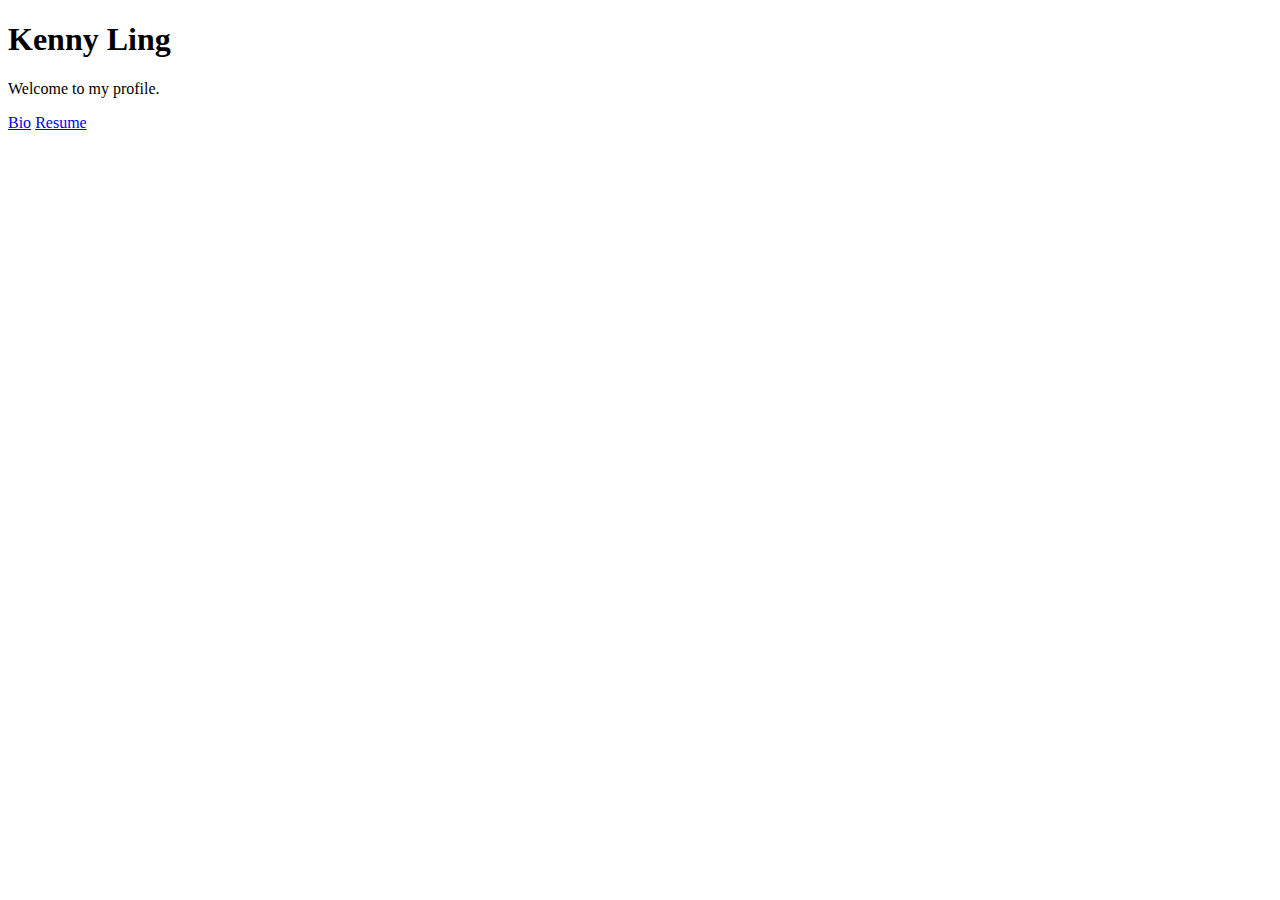
==== index.html @ 253e352a "Added HTML files." ====
<!DOCTYPE HTML>
<html>
<head>
	<link rel="stylesheet" type="text/css" href="style.css">
	<meta charset="UTF-8">
	<title>Kenny Ling</title>
</head>
<body>
	<h1>Kenny Ling</h1>
	<p>
		Welcome to my profile.
	</p>
	<p>
		<a href='bio.html'>Bio</a>
		<a href='resume.html'>Resume</a>
	</p>
</body>
</html>
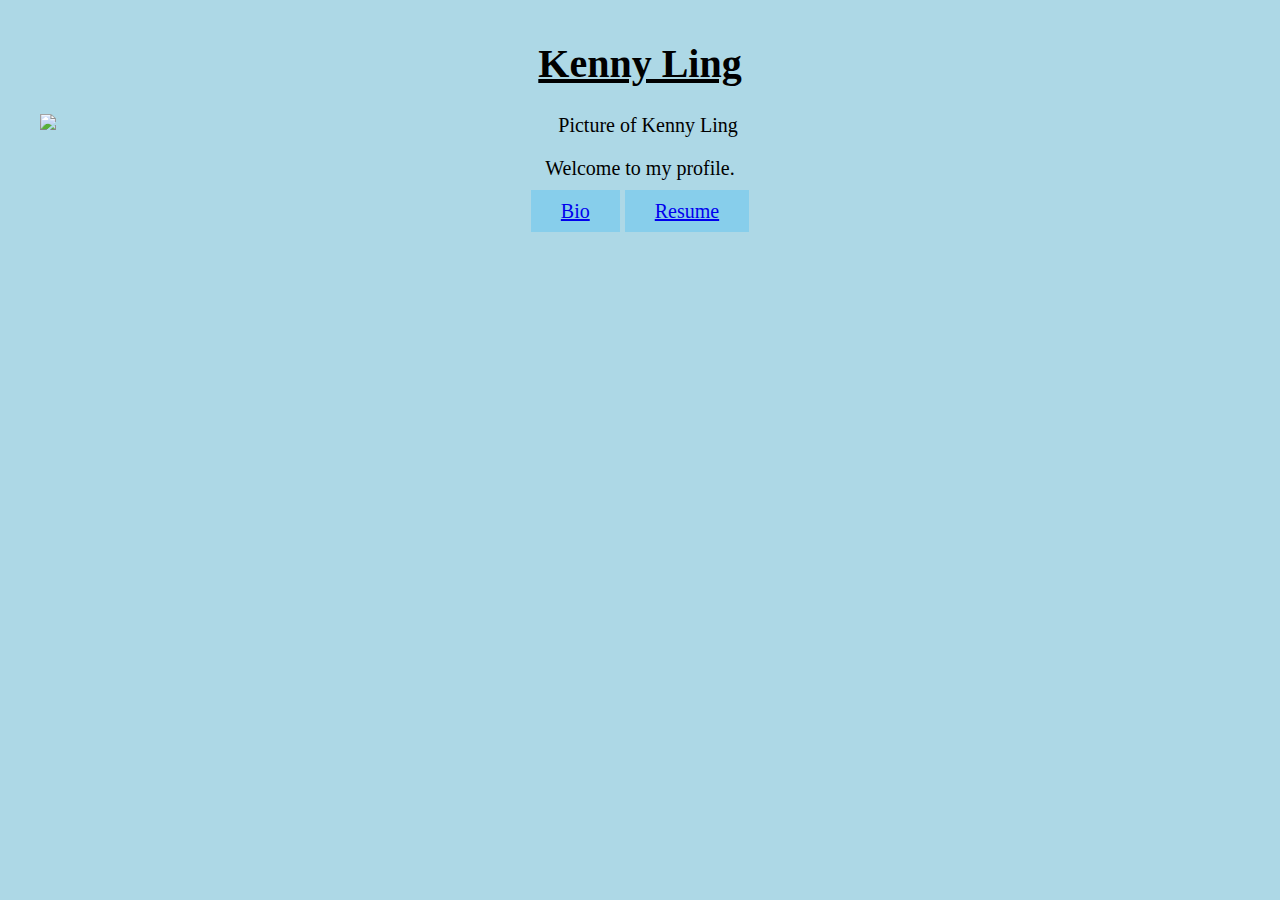
==== commit e8ead864: "Added a picture and modified style.css" ====
--- a/index.html
+++ b/index.html
@@ -7,6 +7,7 @@
 </head>
 <body>
 	<h1>Kenny Ling</h1>
+	<img src="Picture.jpg" alt="Picture of Kenny Ling">
 	<p>
 		Welcome to my profile.
 	</p>
--- a/style.css
+++ b/style.css
@@ -0,0 +1,20 @@
+body {
+	background-color:lightblue;
+	text-align:center;
+	font-size: 1.25em;
+	margin: 2em;
+}
+
+h1 {
+	text-decoration: underline;
+}
+
+img {
+	display: block;
+	margin: auto;
+}
+
+a {
+	background-color: skyblue;
+	padding: 0.5em 1.5em;
+}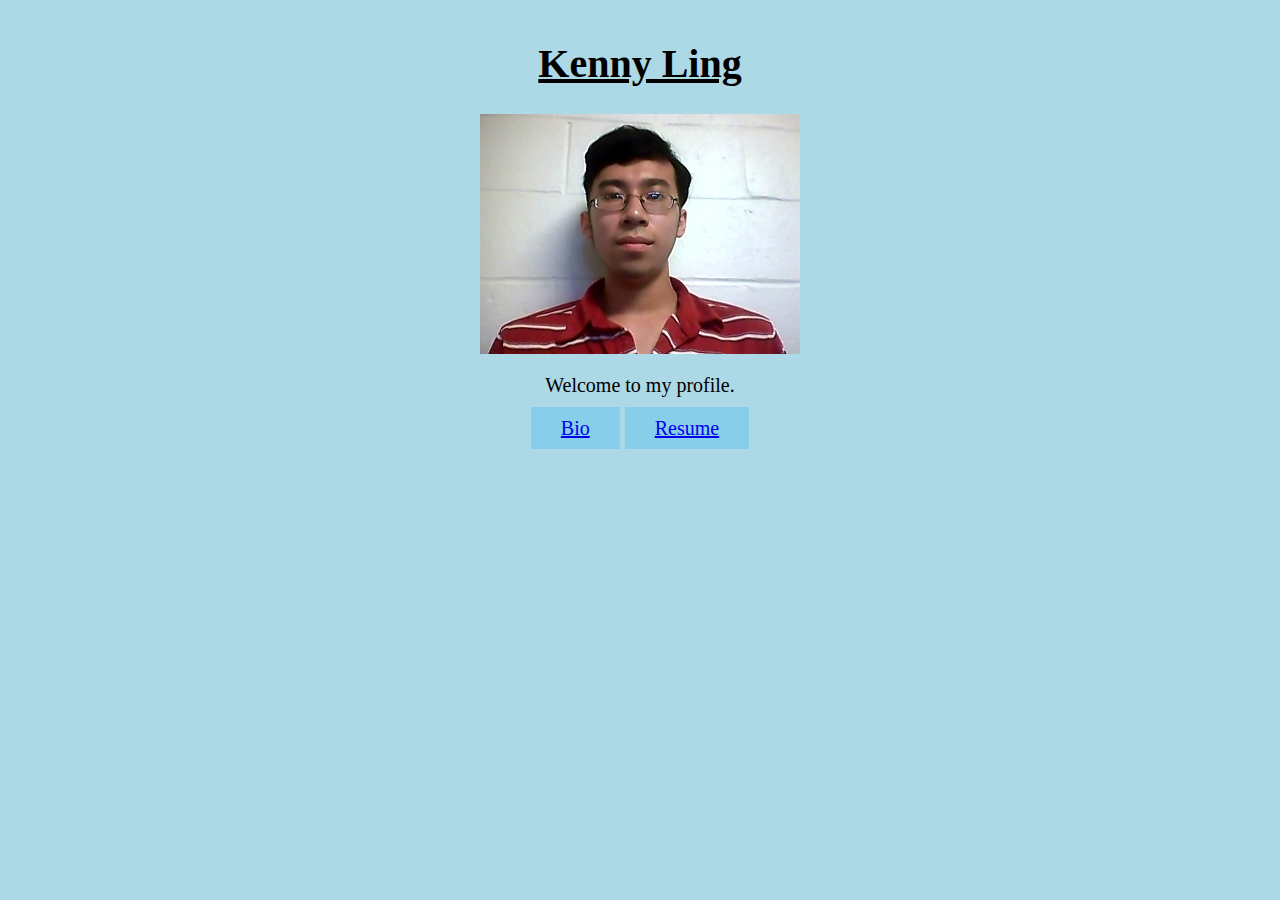
==== commit 0ab808d0: "Fixing mising picture error." ====
--- a/index.html
+++ b/index.html
@@ -7,7 +7,7 @@
 </head>
 <body>
 	<h1>Kenny Ling</h1>
-	<img src="Picture.jpg" alt="Picture of Kenny Ling">
+	<img src="Picture.JPG" alt="Picture of Kenny Ling">
 	<p>
 		Welcome to my profile.
 	</p>
